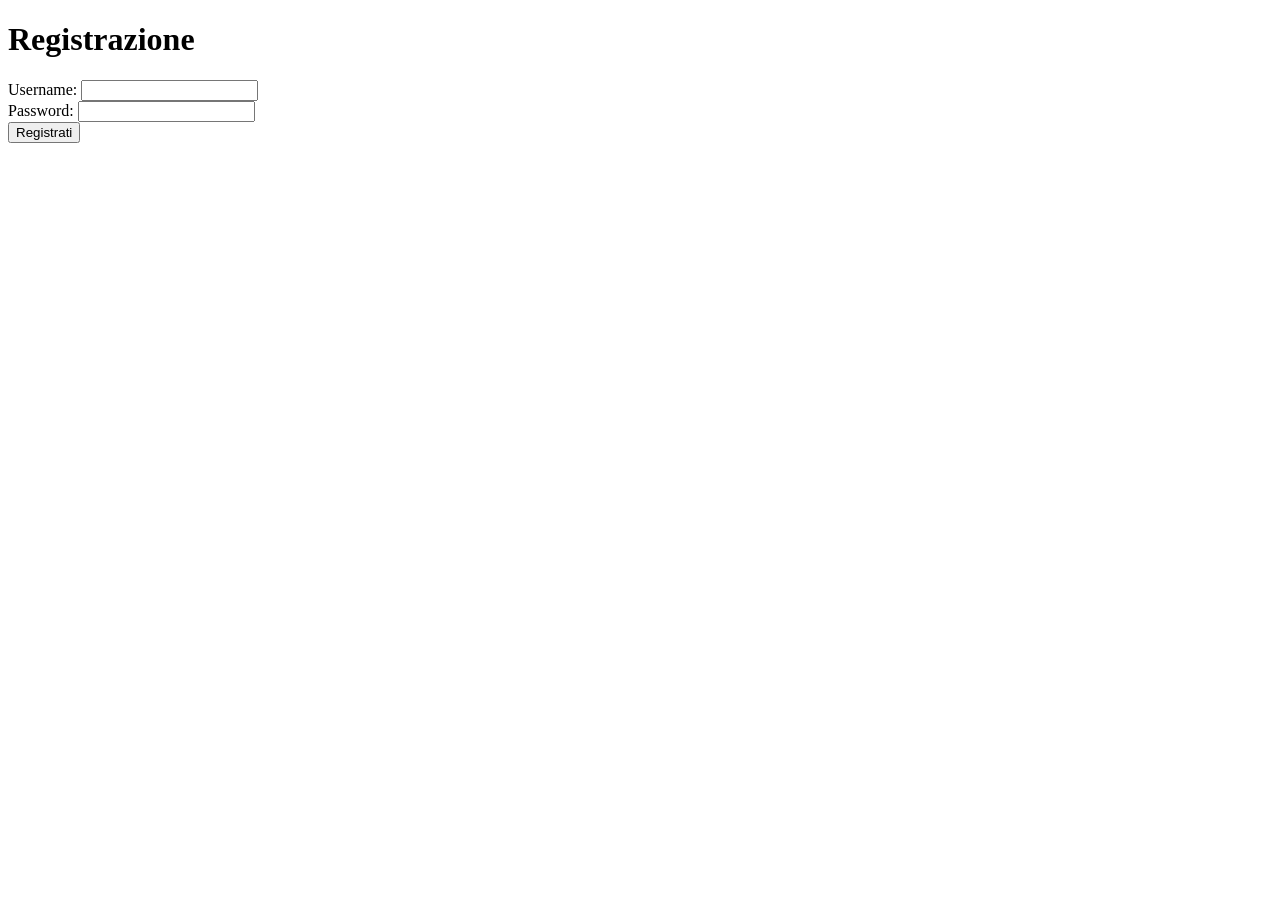
==== register.html @ a35da570 "Create register.html" ====
<!DOCTYPE html>
<html lang="en">
<head>
    <meta charset="UTF-8">
    <meta name="viewport" content="width=device-width, initial-scale=1.0">
    <title>Register - Simple Auth Site</title>
    <link rel="stylesheet" href="styles.css">
</head>
<body>
    <h1>Registrazione</h1>
    <form id="registerForm">
        <label for="username">Username:</label>
        <input type="text" id="username" name="username" required>
        <br>
        <label for="password">Password:</label>
        <input type="password" id="password" name="password" required>
        <br>
        <button type="submit">Registrati</button>
    </form>
    <script src="script.js"></script>
</body>
</html>
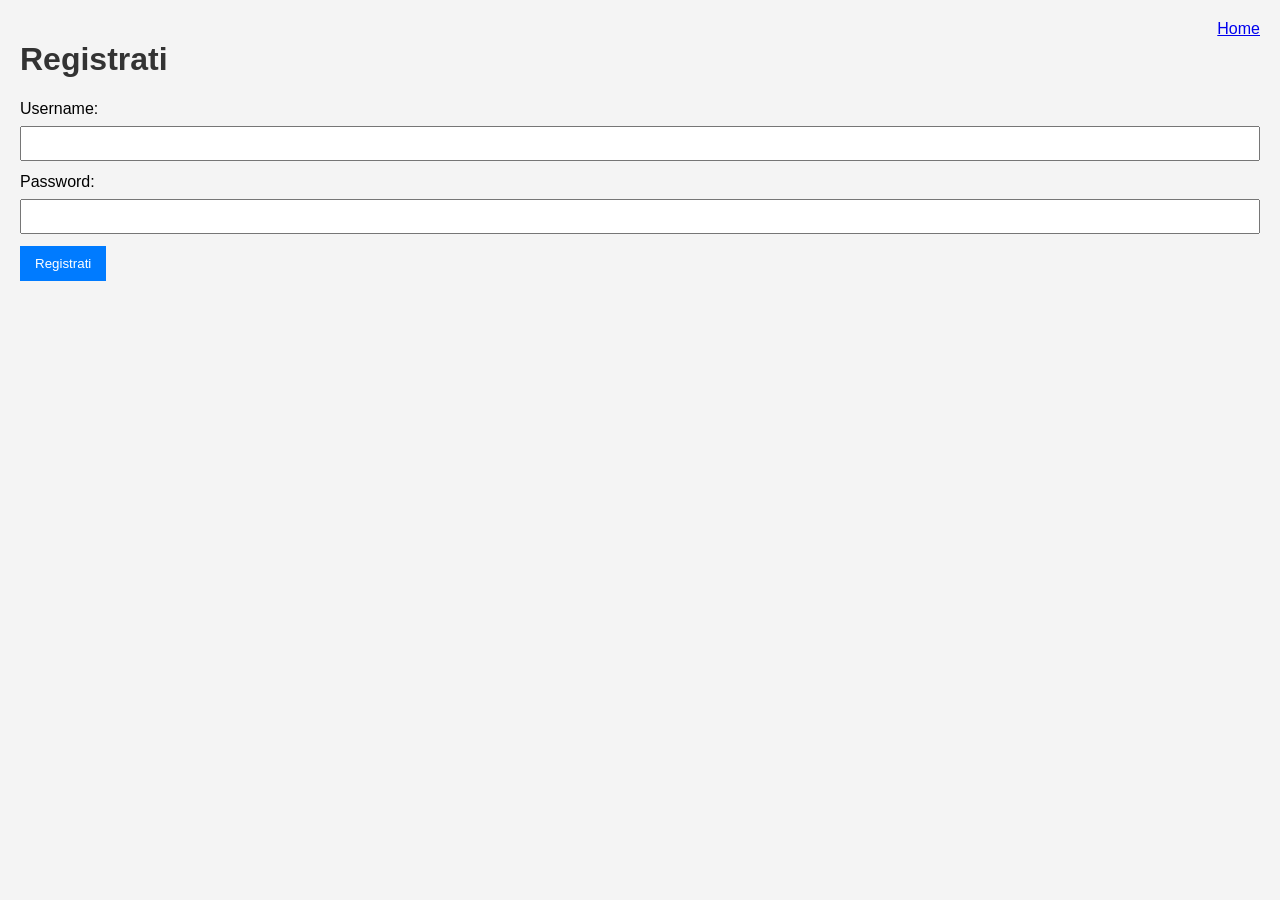
==== commit 40bff65c: "Update register.html" ====
--- a/register.html
+++ b/register.html
@@ -3,11 +3,19 @@
 <head>
     <meta charset="UTF-8">
     <meta name="viewport" content="width=device-width, initial-scale=1.0">
-    <title>Register - Simple Auth Site</title>
+    <title>Registrazione</title>
     <link rel="stylesheet" href="styles.css">
+    <style>
+        .home-link {
+            position: absolute;
+            top: 20px;
+            right: 20px;
+        }
+    </style>
 </head>
 <body>
-    <h1>Registrazione</h1>
+    <h1>Registrati</h1>
+    <a class="home-link" href="index.html">Home</a>
     <form id="registerForm">
         <label for="username">Username:</label>
         <input type="text" id="username" name="username" required>
--- a/styles.css
+++ b/styles.css
@@ -0,0 +1,53 @@
+body {
+    font-family: Arial, sans-serif;
+    margin: 0;
+    padding: 20px;
+    background-color: #f4f4f4;
+}
+
+h1 {
+    color: #333;
+}
+
+form {
+    margin-top: 20px;
+}
+
+label {
+    display: block;
+    margin-bottom: 8px;
+}
+
+input {
+    margin-bottom: 12px;
+    padding: 8px;
+    width: 100%;
+    box-sizing: border-box;
+}
+
+button {
+    padding: 10px 15px;
+    background-color: #007BFF;
+    color: white;
+    border: none;
+    cursor: pointer;
+}
+
+button:hover {
+    background-color: #0056b3;
+}
+
+table {
+    width: 100%;
+    border-collapse: collapse;
+    margin-top: 20px;
+}
+
+table, th, td {
+    border: 1px solid #ddd;
+}
+
+th, td {
+    padding: 10px;
+    text-align: left;
+}
